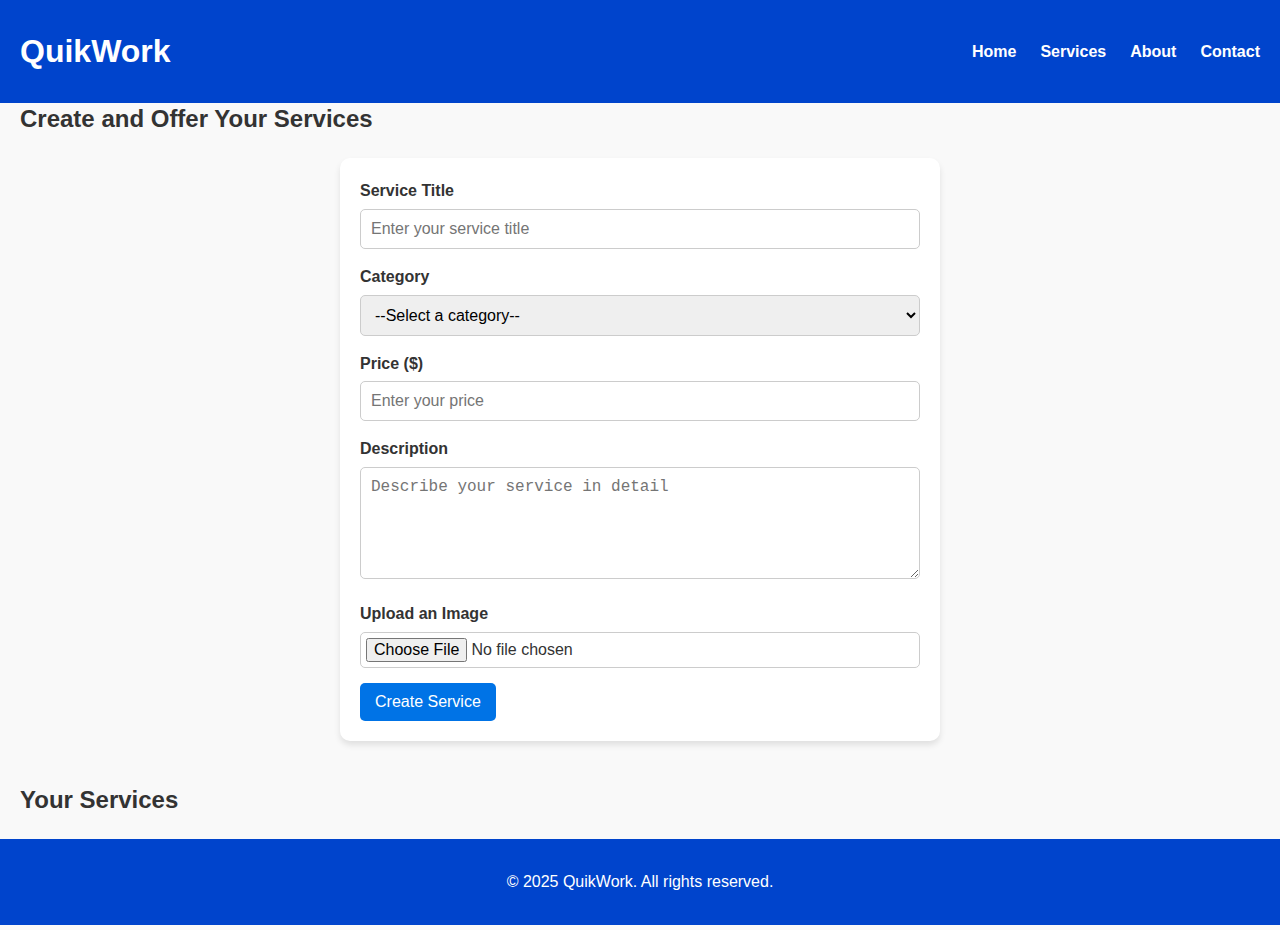
==== service.html @ 0d38a05a "Added Serivce page And Create service page" ====
<!DOCTYPE html>
<html lang="en">
<head>
    <meta charset="UTF-8">
    <meta name="viewport" content="width=device-width, initial-scale=1.0">
    <title>QuikWork - Create Services</title>
    <link rel="stylesheet" href="service.css">
</head>
<body>
    <!-- Navbar -->
    <nav class="navbar">
        <h1>QuikWork</h1>
        <ul class="nav-links">
            <li><a href="index.html">Home</a></li>
            <li><a href="servicemain.html">Services</a></li>
            <li><a href="#about">About</a></li>
            <li><a href="#contact">Contact</a></li>
        </ul>
    </nav>

    <!-- Main Content -->
    <div class="main-content">
        <section>
            <h2>Create and Offer Your Services</h2>
            <form id="service-form">
                <div class="form-group">
                    <label for="service-title">Service Title</label>
                    <input type="text" id="service-title" name="service-title" placeholder="Enter your service title" required>
                </div>

                <div class="form-group">
                    <label for="service-category">Category</label>
                    <select id="service-category" name="service-category" required>
                        <option value="">--Select a category--</option>
                        <option value="graphic-design">Graphic Design</option>
                        <option value="web-development">Web Development</option>
                        <option value="content-writing">Content Writing</option>
                        <option value="digital-marketing">Digital Marketing</option>
                    </select>
                </div>

                <div class="form-group">
                    <label for="service-price">Price ($)</label>
                    <input type="number" id="service-price" name="service-price" placeholder="Enter your price" required>
                </div>

                <div class="form-group">
                    <label for="service-description">Description</label>
                    <textarea id="service-description" name="service-description" rows="5" placeholder="Describe your service in detail" required></textarea>
                </div>

                <div class="form-group">
                    <label for="service-image">Upload an Image</label>
                    <input type="file" id="service-image" name="service-image" accept="image/*" required>
                </div>

                <button type="submit">Create Service</button>
            </form>
        </section>

        <!-- Created Services List -->
        <section id="created-services">
            <h2>Your Services</h2>
            <div class="service-list">
                <!-- Dynamically generated services will appear here -->
            </div>
        </section>
    </div>

    <!-- Footer -->
    <footer>
        <p>&copy; 2025 QuikWork. All rights reserved.</p>
    </footer>

    <script src="script.js"></script>
</body>
</html>
---- service.css ----
/* General Reset */
* {
    margin: 0;
    padding: 0;
    box-sizing: border-box;
}

/* Body Styles */
body {
    font-family: Arial, sans-serif;
    background-color: #f9f9f9;
    color: #333;
    line-height: 1.6;
}

/* Navbar Styles */
.navbar {
    position: fixed;
    top: 0;
    left: 0;
    width: 100%;
    background-color: #0044cc;
    color: white;
    display: flex;
    justify-content: space-between;
    align-items: center;
    padding: 26px 20px;
    z-index: 1000;
}

.nav-links {
    list-style: none;
    display: flex;
    gap: 1.5rem;
}

.nav-links a {
    text-decoration: none;
    color: white;
    font-weight: bold;
    transition: background-color 0.3s ease;
}

.nav-links a:hover, .nav-links a.active {
    color: #ffcc00;
}

/* Main Content Adjustments */
.main-content {
    margin-top: 80px;
    padding: 20px;
}

/* Form Styling */
form {
    background-color: white;
    padding: 20px;
    border-radius: 10px;
    box-shadow: 0 4px 6px rgba(0, 0, 0, 0.1);
    max-width: 600px;
    margin: 20px auto;
}

.form-group {
    margin-bottom: 15px;
}

label {
    display: block;
    margin-bottom: 5px;
    font-weight: bold;
}

input, select, textarea {
    width: 100%;
    padding: 10px;
    border: 1px solid #ccc;
    border-radius: 5px;
    outline: none;
    font-size: 1rem;
}

input[type="file"] {
    padding: 5px;
}

textarea {
    resize: vertical;
}

button {
    background-color: #0073e6;
    color: white;
    padding: 10px 15px;
    border: none;
    border-radius: 5px;
    cursor: pointer;
    font-size: 1rem;
    transition: background-color 0.3s ease;
}

button:hover {
    background-color: #005bb5;
}

/* Created Services Section */
#created-services {
    margin-top: 40px;
}

.service-list {
    display: flex;
    flex-wrap: wrap;
    gap: 20px;
    justify-content: space-around;
}

.service-list .service {
    background-color: white;
    border-radius: 10px;
    box-shadow: 0 4px 6px rgba(0, 0, 0, 0.1);
    padding: 20px;
    width: 250px;
    text-align: center;
}

.service img {
    width: 100%;
    height: 150px;
    border-radius: 10px;
    object-fit: cover;
}

.service h4 {
    margin-top: 15px;
    color: #0073e6;
}

.service p {
    color: #555;
}

/* Footer Styles */
footer {
    text-align: center;
    padding: 30px;
    background-color: #0044cc;
    color: white;
    position: ;
    bottom: 0;
    width: 100%;
}
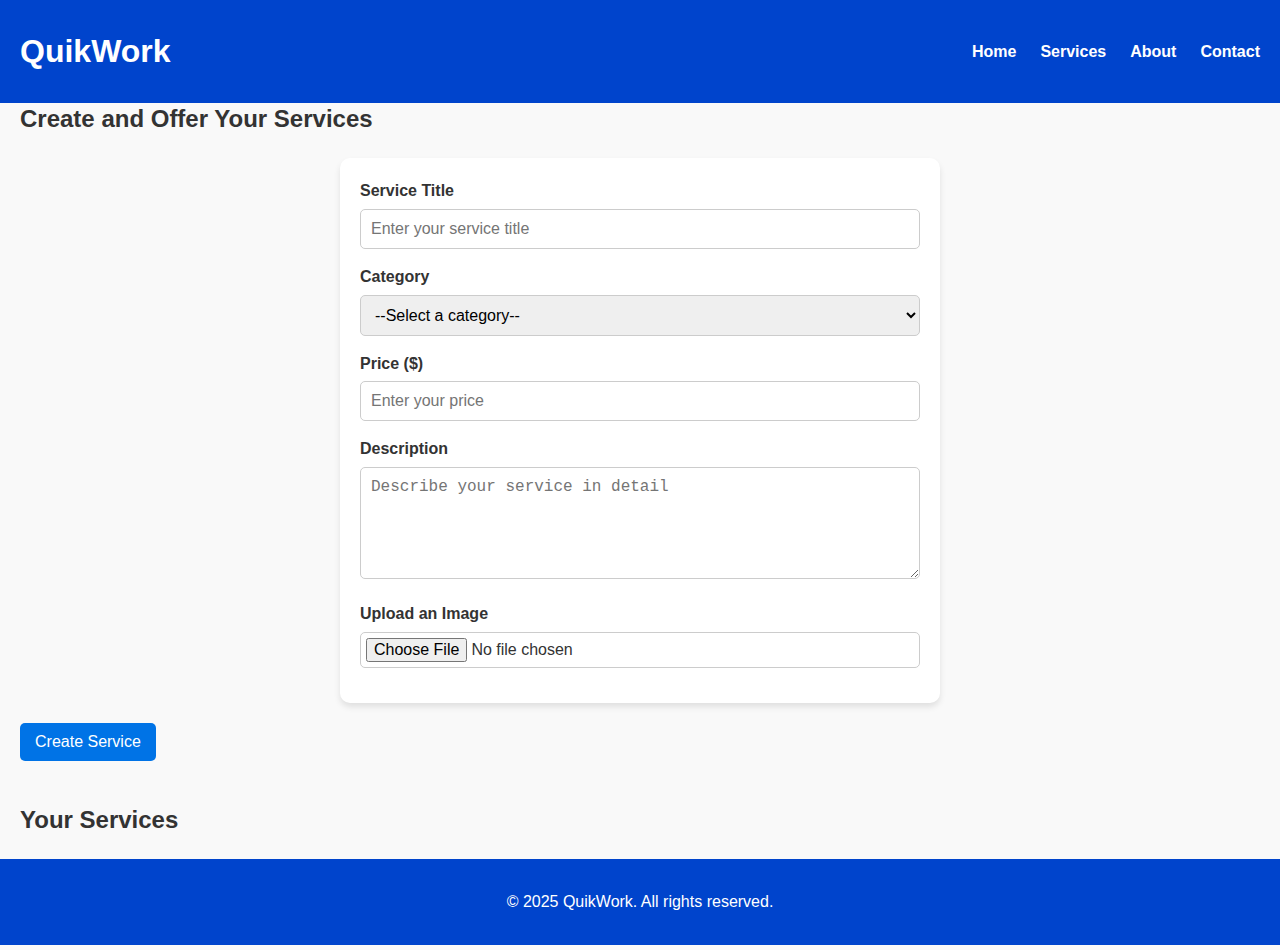
==== commit c63d41a5: "added a button which lets you add services to the service page" ====
--- a/service.html
+++ b/service.html
@@ -25,12 +25,12 @@
             <form id="service-form">
                 <div class="form-group">
                     <label for="service-title">Service Title</label>
-                    <input type="text" id="service-title" name="service-title" placeholder="Enter your service title" required>
+                    <input type="text" id="service-title" name="service-title" placeholder="Enter your service title" >
                 </div>
 
                 <div class="form-group">
                     <label for="service-category">Category</label>
-                    <select id="service-category" name="service-category" required>
+                    <select id="service-category" name="service-category" >
                         <option value="">--Select a category--</option>
                         <option value="graphic-design">Graphic Design</option>
                         <option value="web-development">Web Development</option>
@@ -41,21 +41,20 @@
 
                 <div class="form-group">
                     <label for="service-price">Price ($)</label>
-                    <input type="number" id="service-price" name="service-price" placeholder="Enter your price" required>
+                    <input type="number" id="service-price" name="service-price" placeholder="Enter your price" >
                 </div>
 
                 <div class="form-group">
                     <label for="service-description">Description</label>
-                    <textarea id="service-description" name="service-description" rows="5" placeholder="Describe your service in detail" required></textarea>
+                    <textarea id="service-description" name="service-description" rows="5" placeholder="Describe your service in detail" ></textarea>
                 </div>
 
                 <div class="form-group">
                     <label for="service-image">Upload an Image</label>
-                    <input type="file" id="service-image" name="service-image" accept="image/*" required>
+                    <input type="file" id="service-image" name="service-image" accept="image/*" >
                 </div>
-
-                <button type="submit">Create Service</button>
             </form>
+            <button  class="submit" type="submit">Create Service</button>
         </section>
 
         <!-- Created Services List -->
@@ -72,6 +71,6 @@
         <p>&copy; 2025 QuikWork. All rights reserved.</p>
     </footer>
 
-    <script src="script.js"></script>
+    <script src="service.js"></script>
 </body>
 </html>
